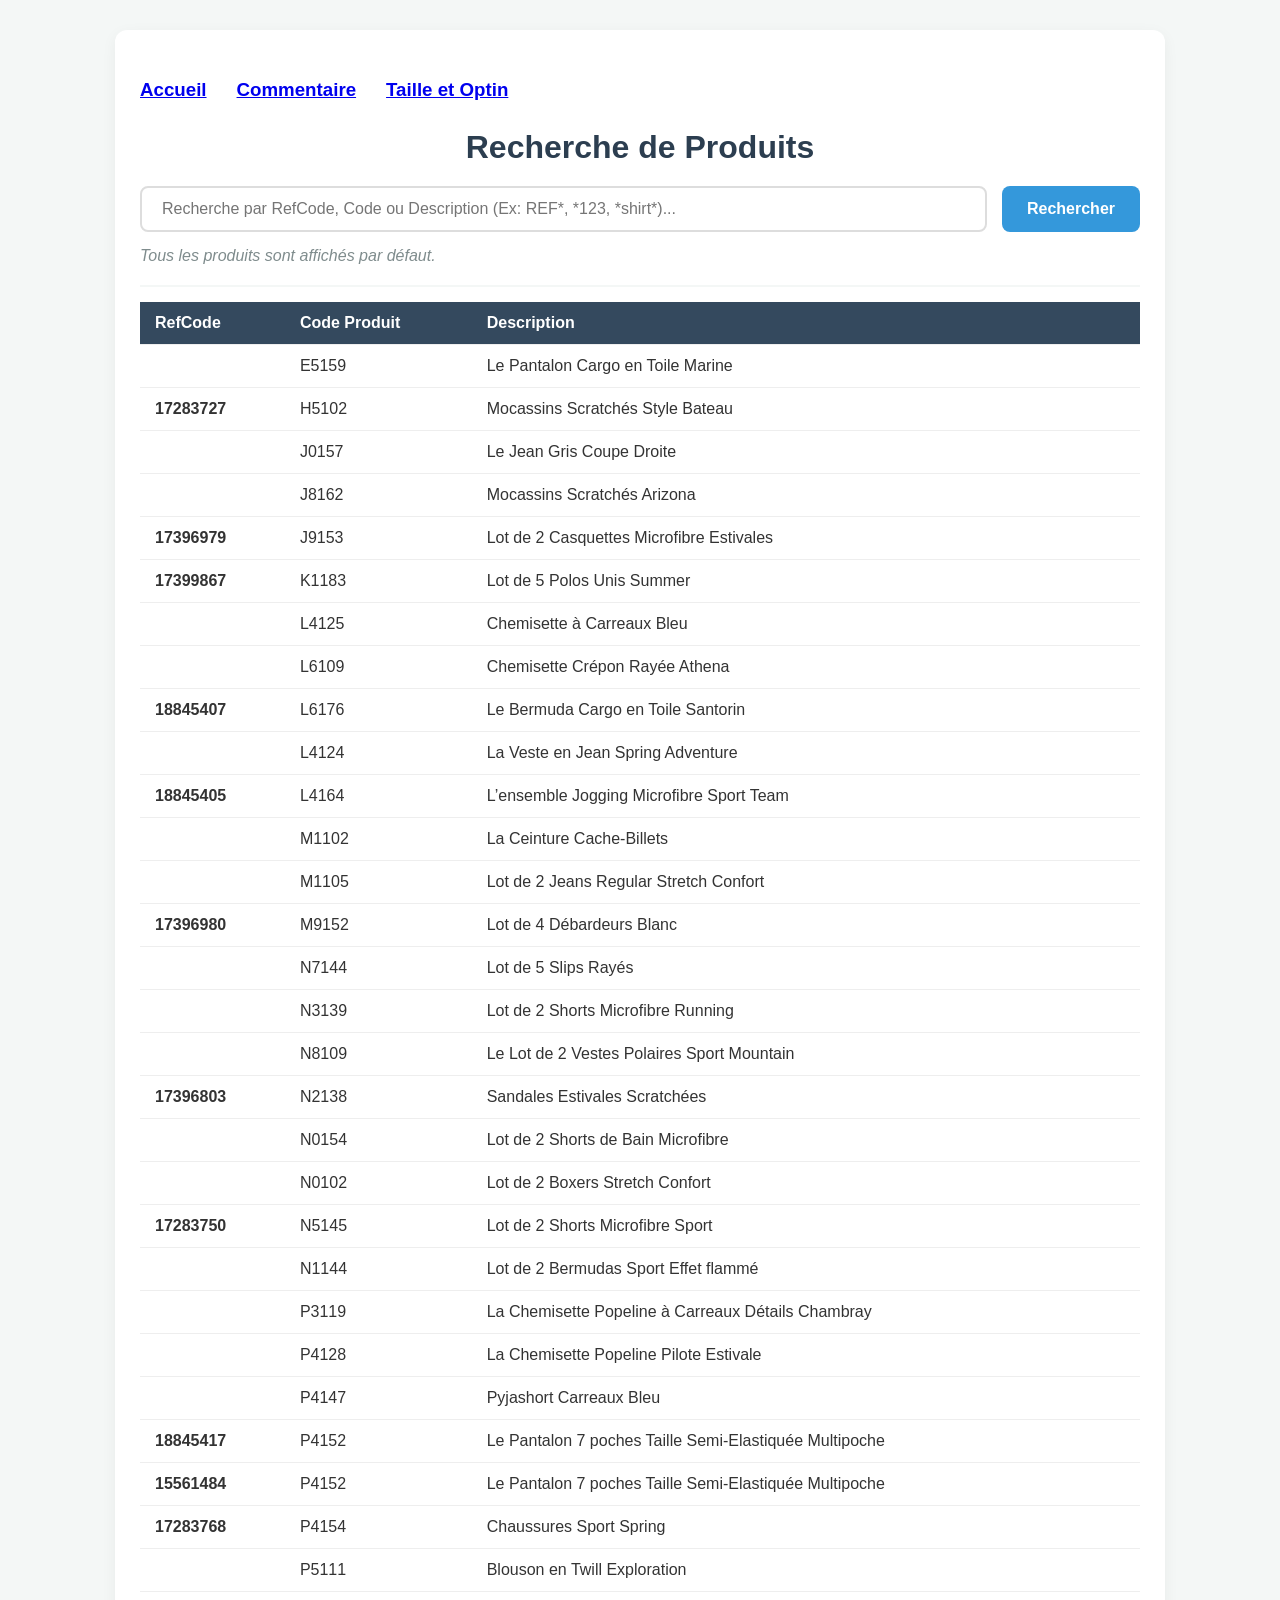
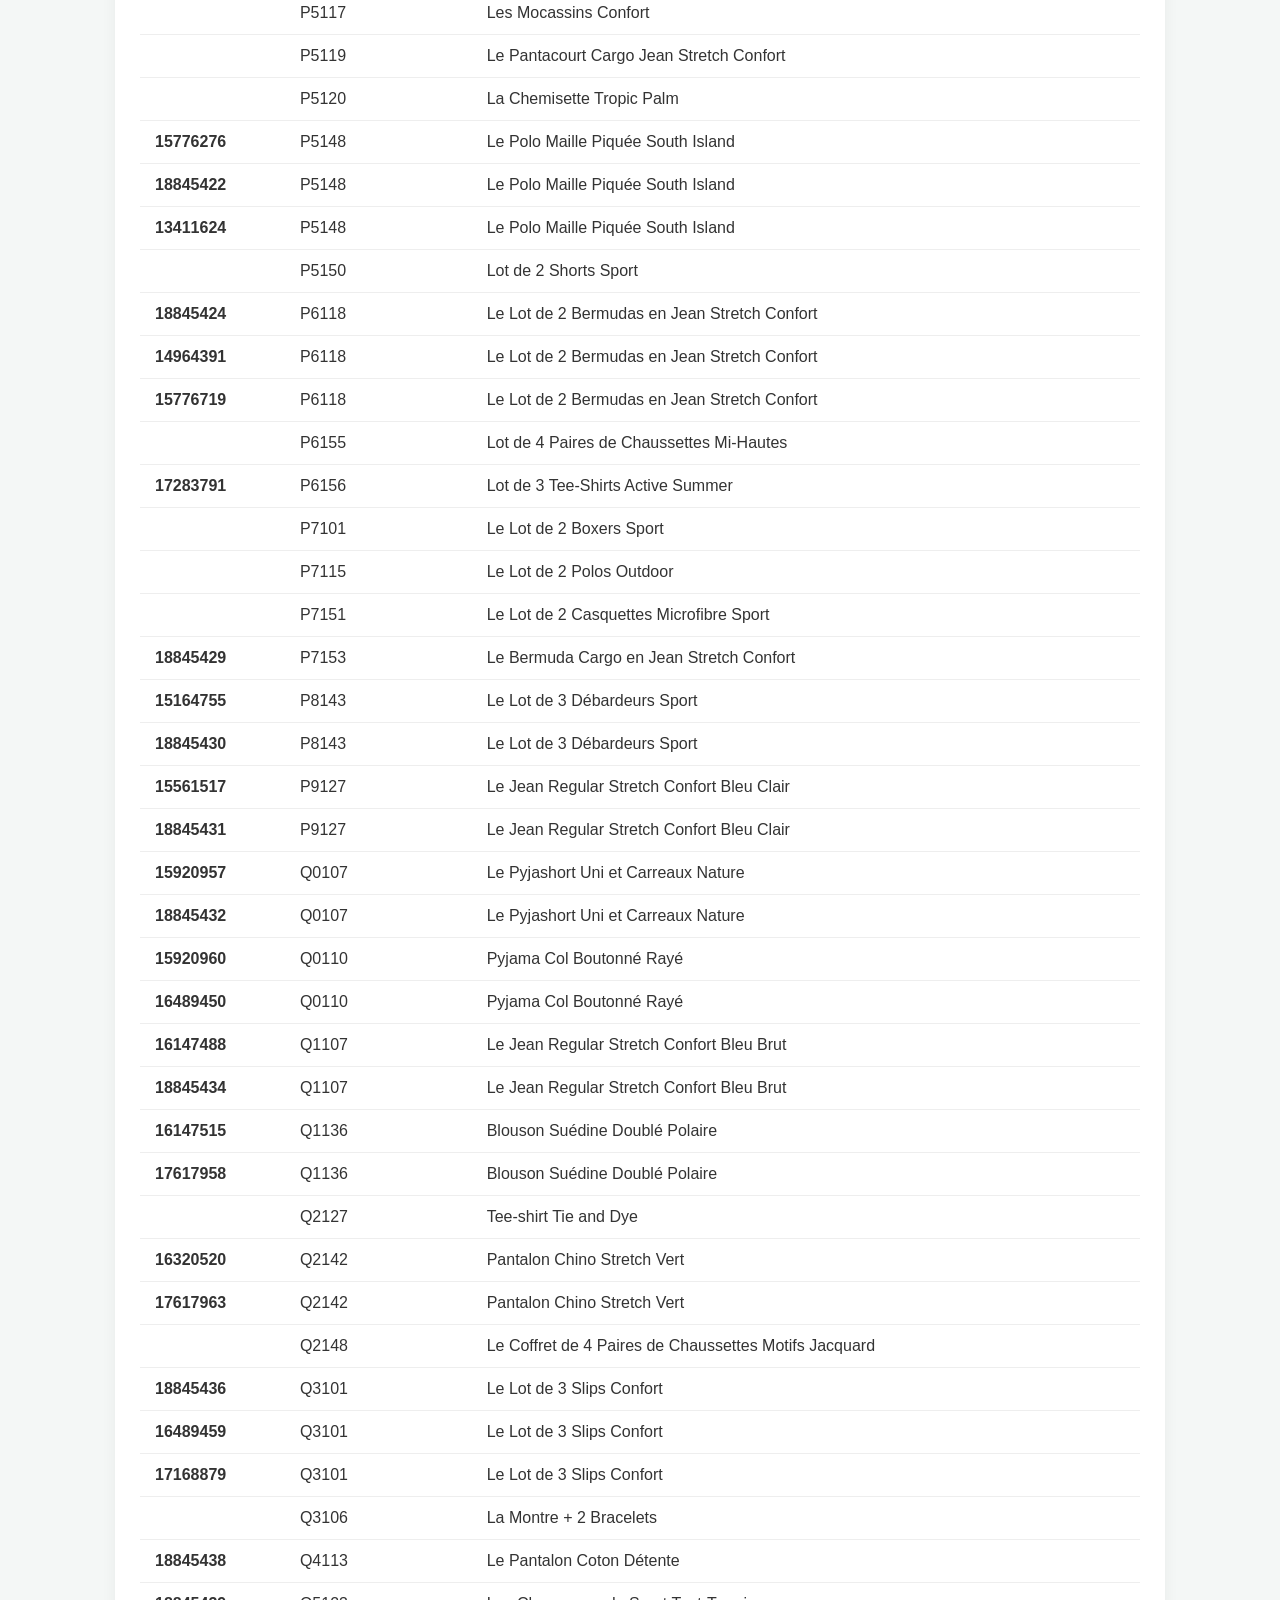
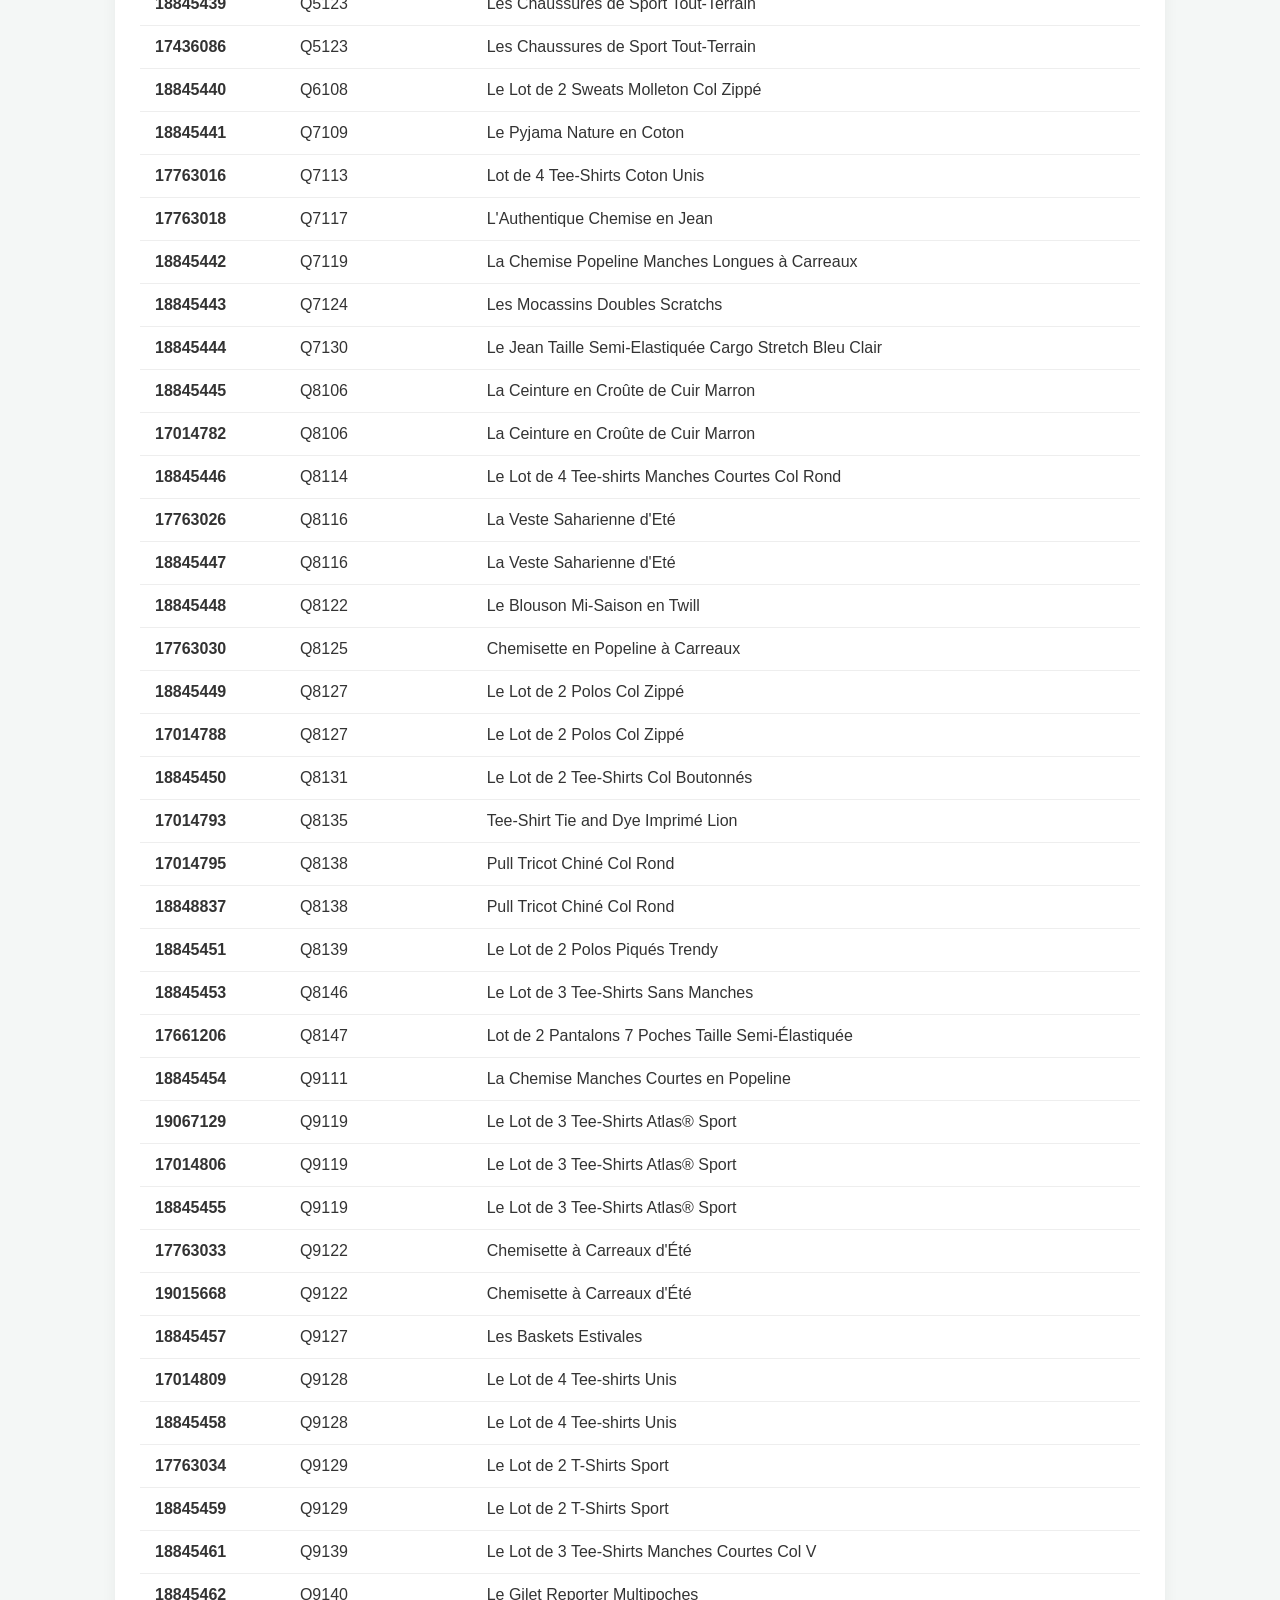
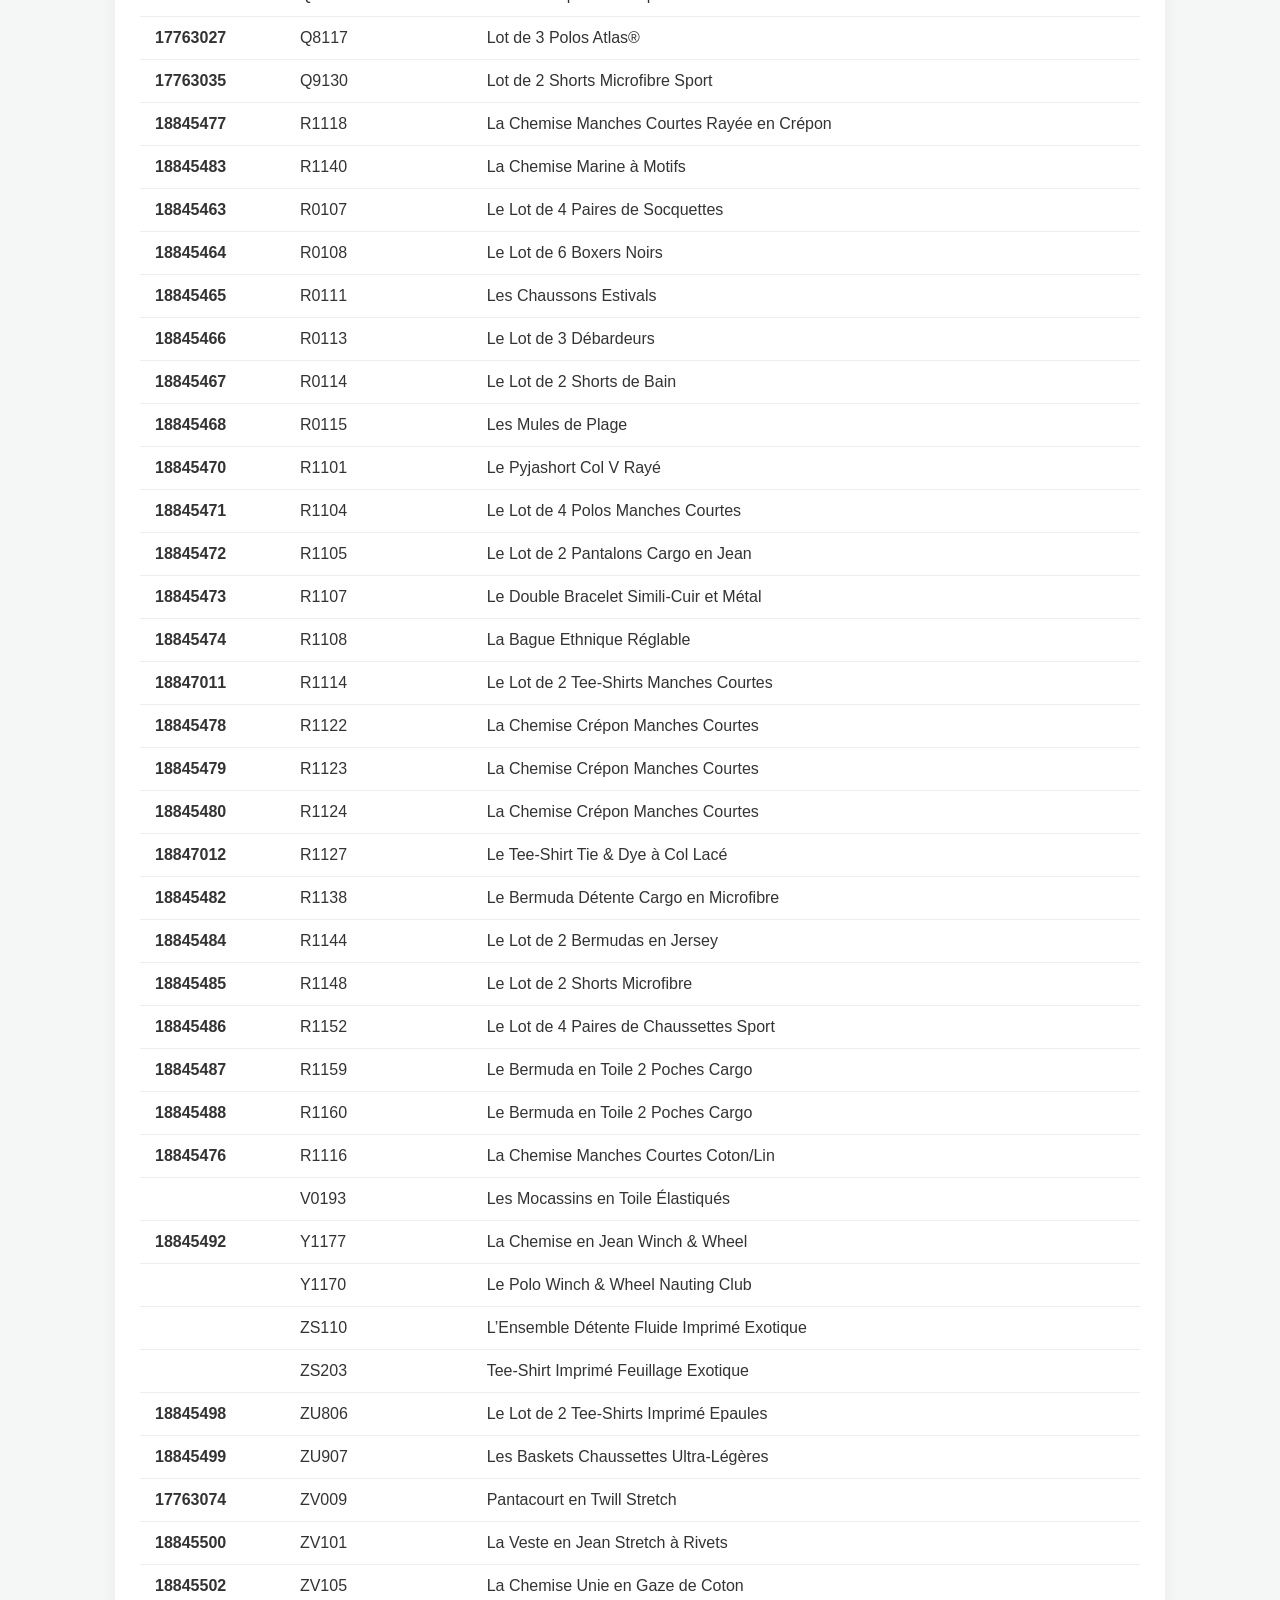
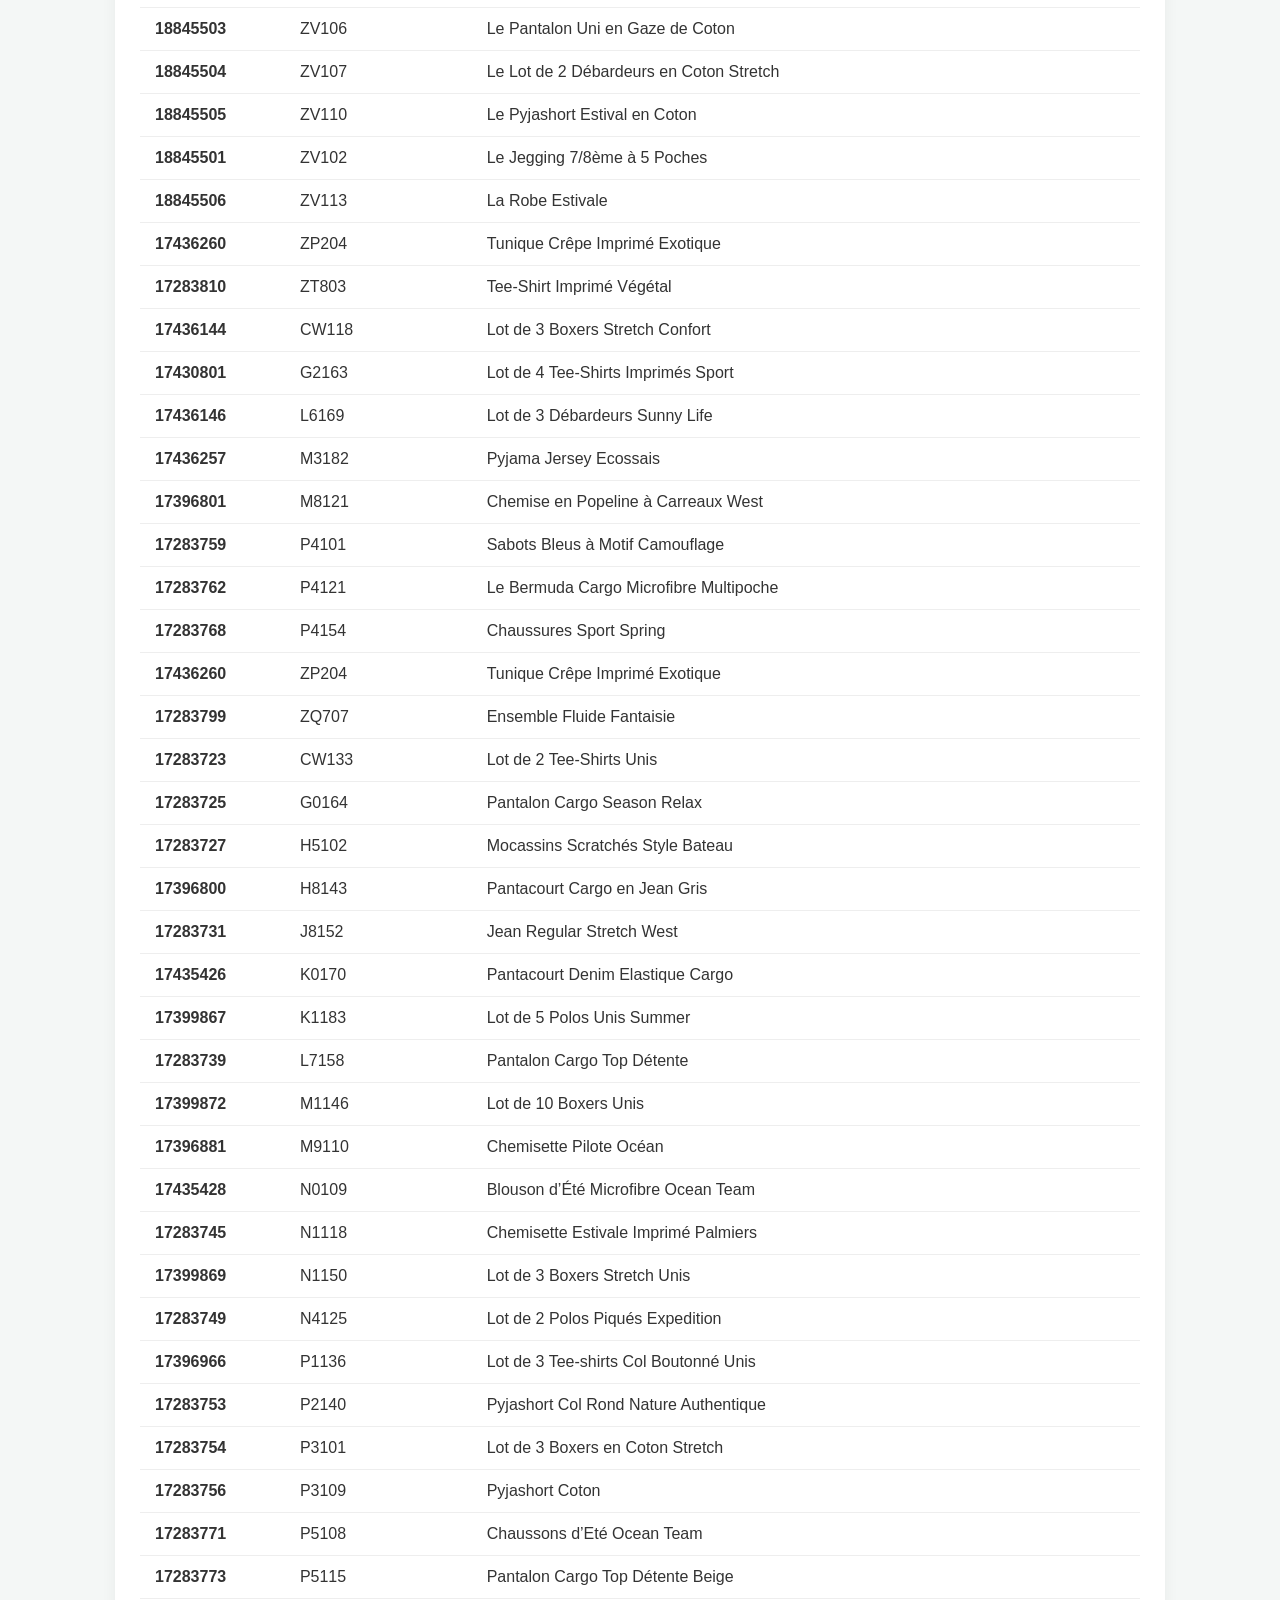
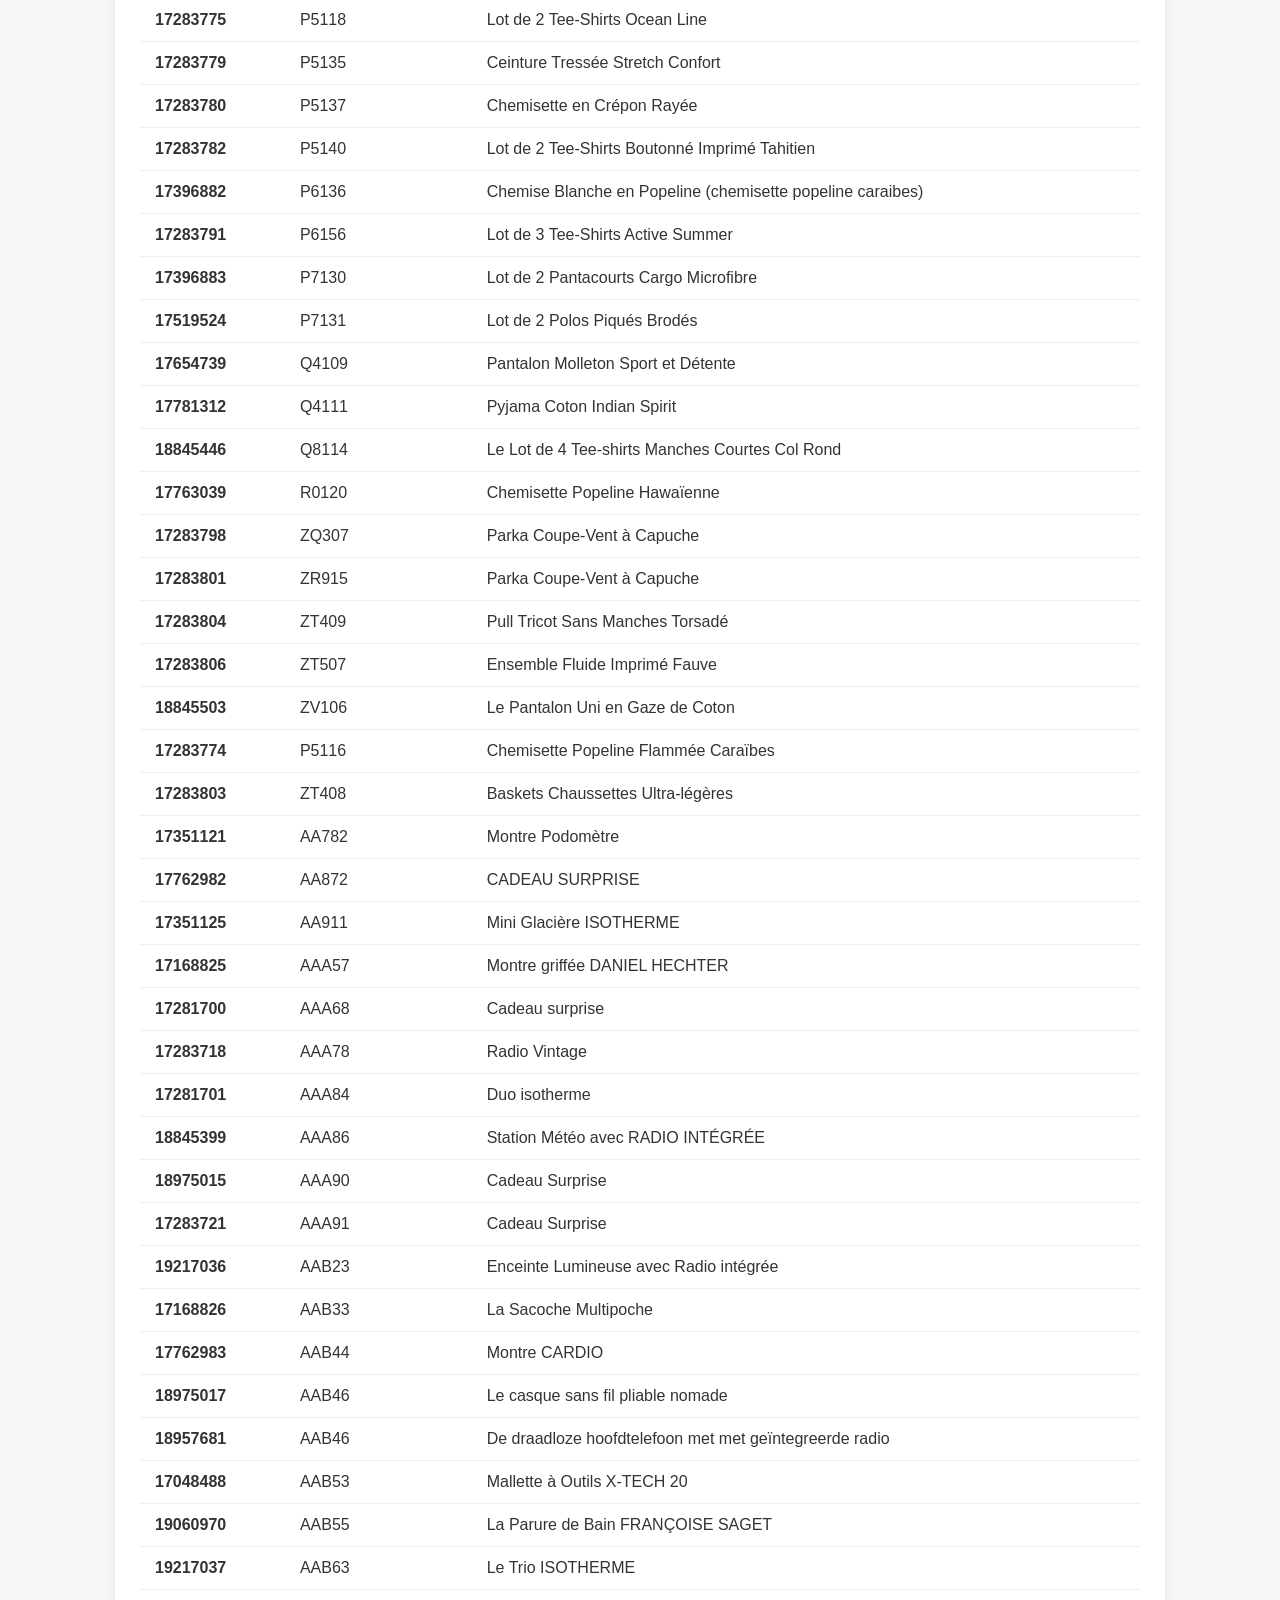
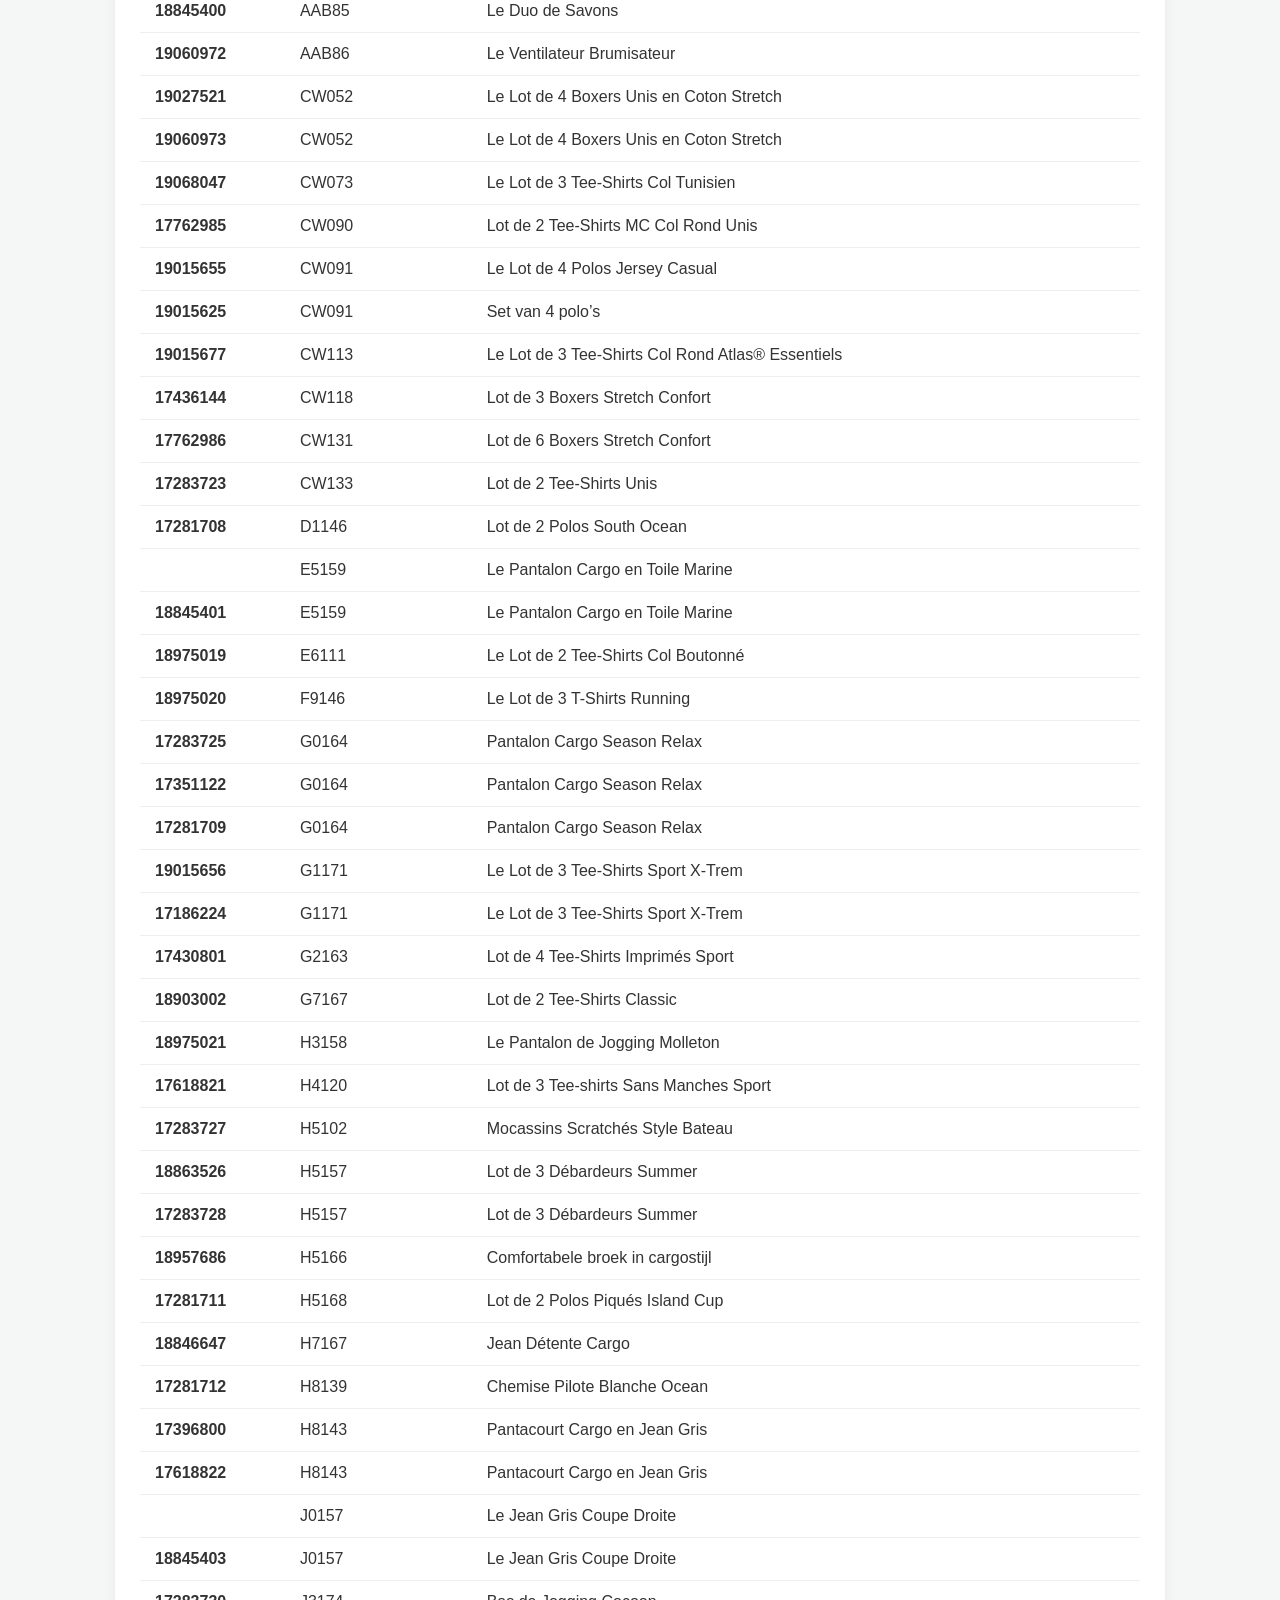
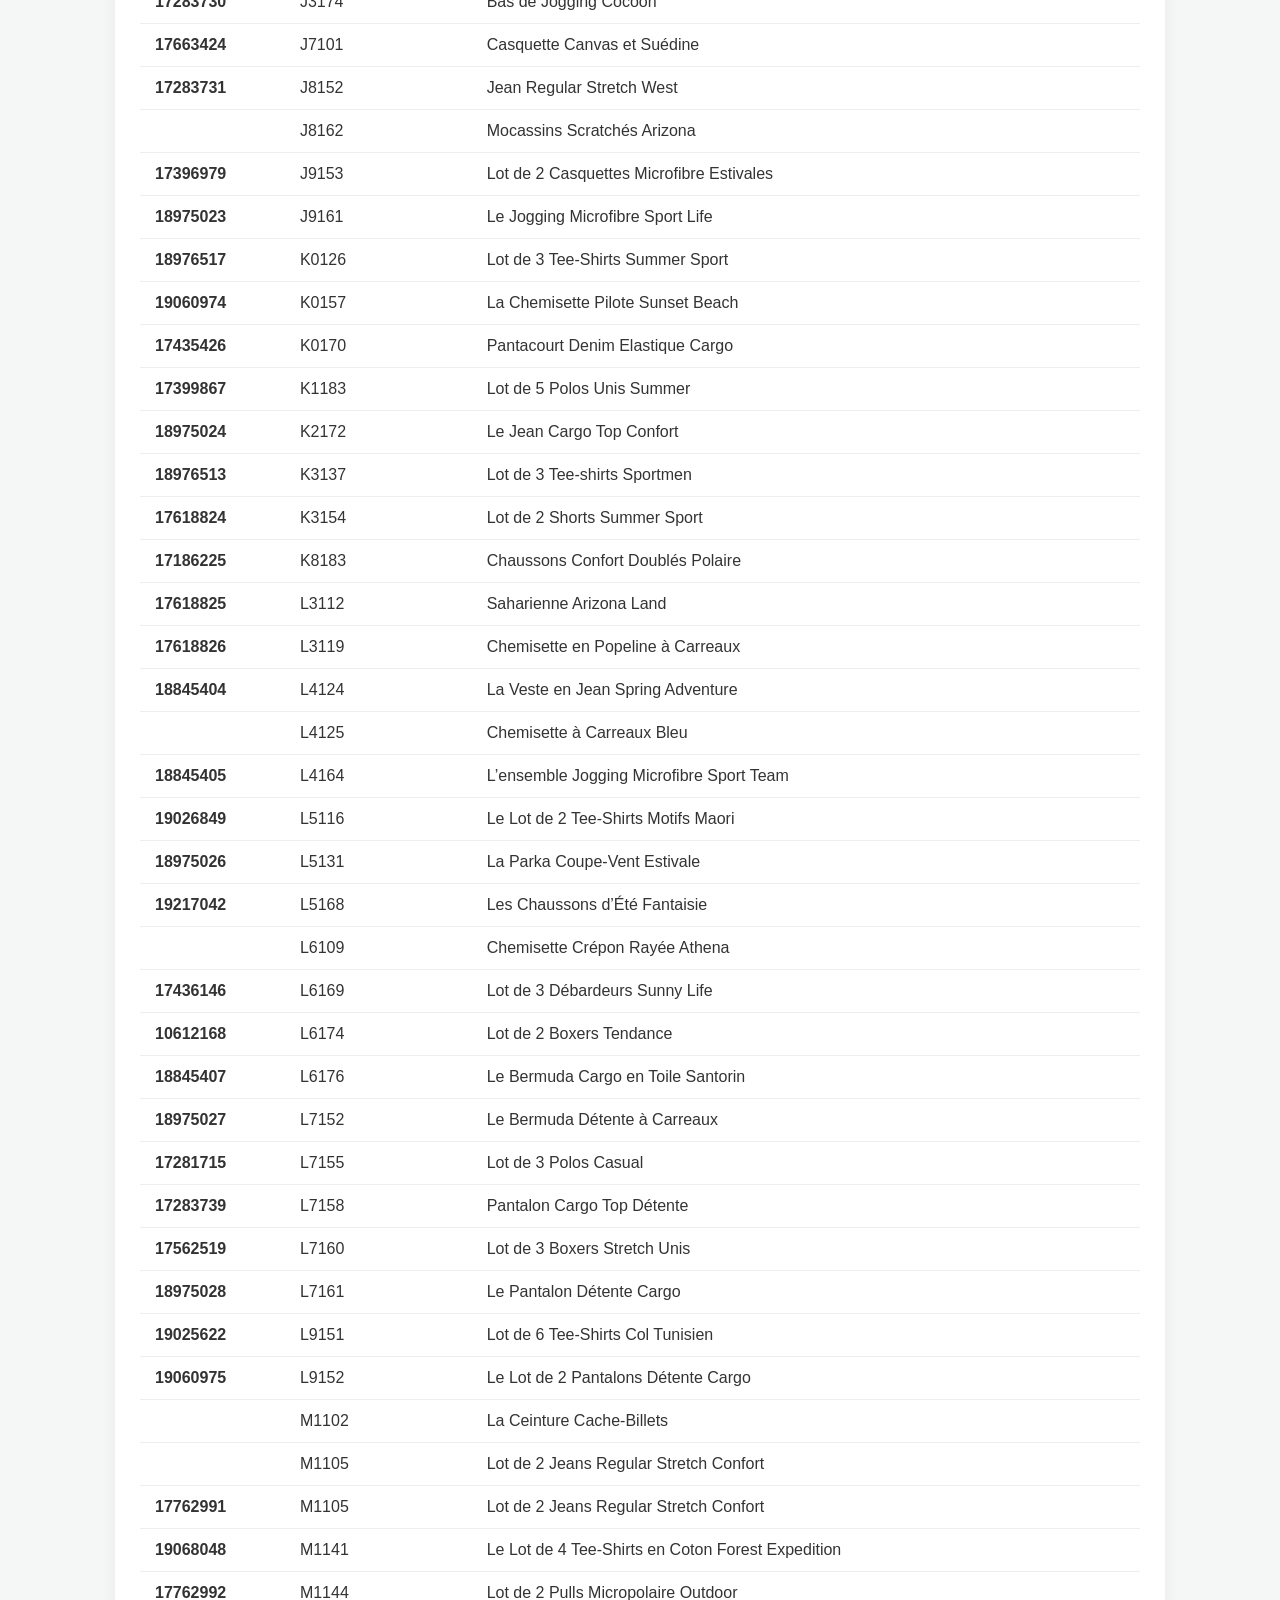
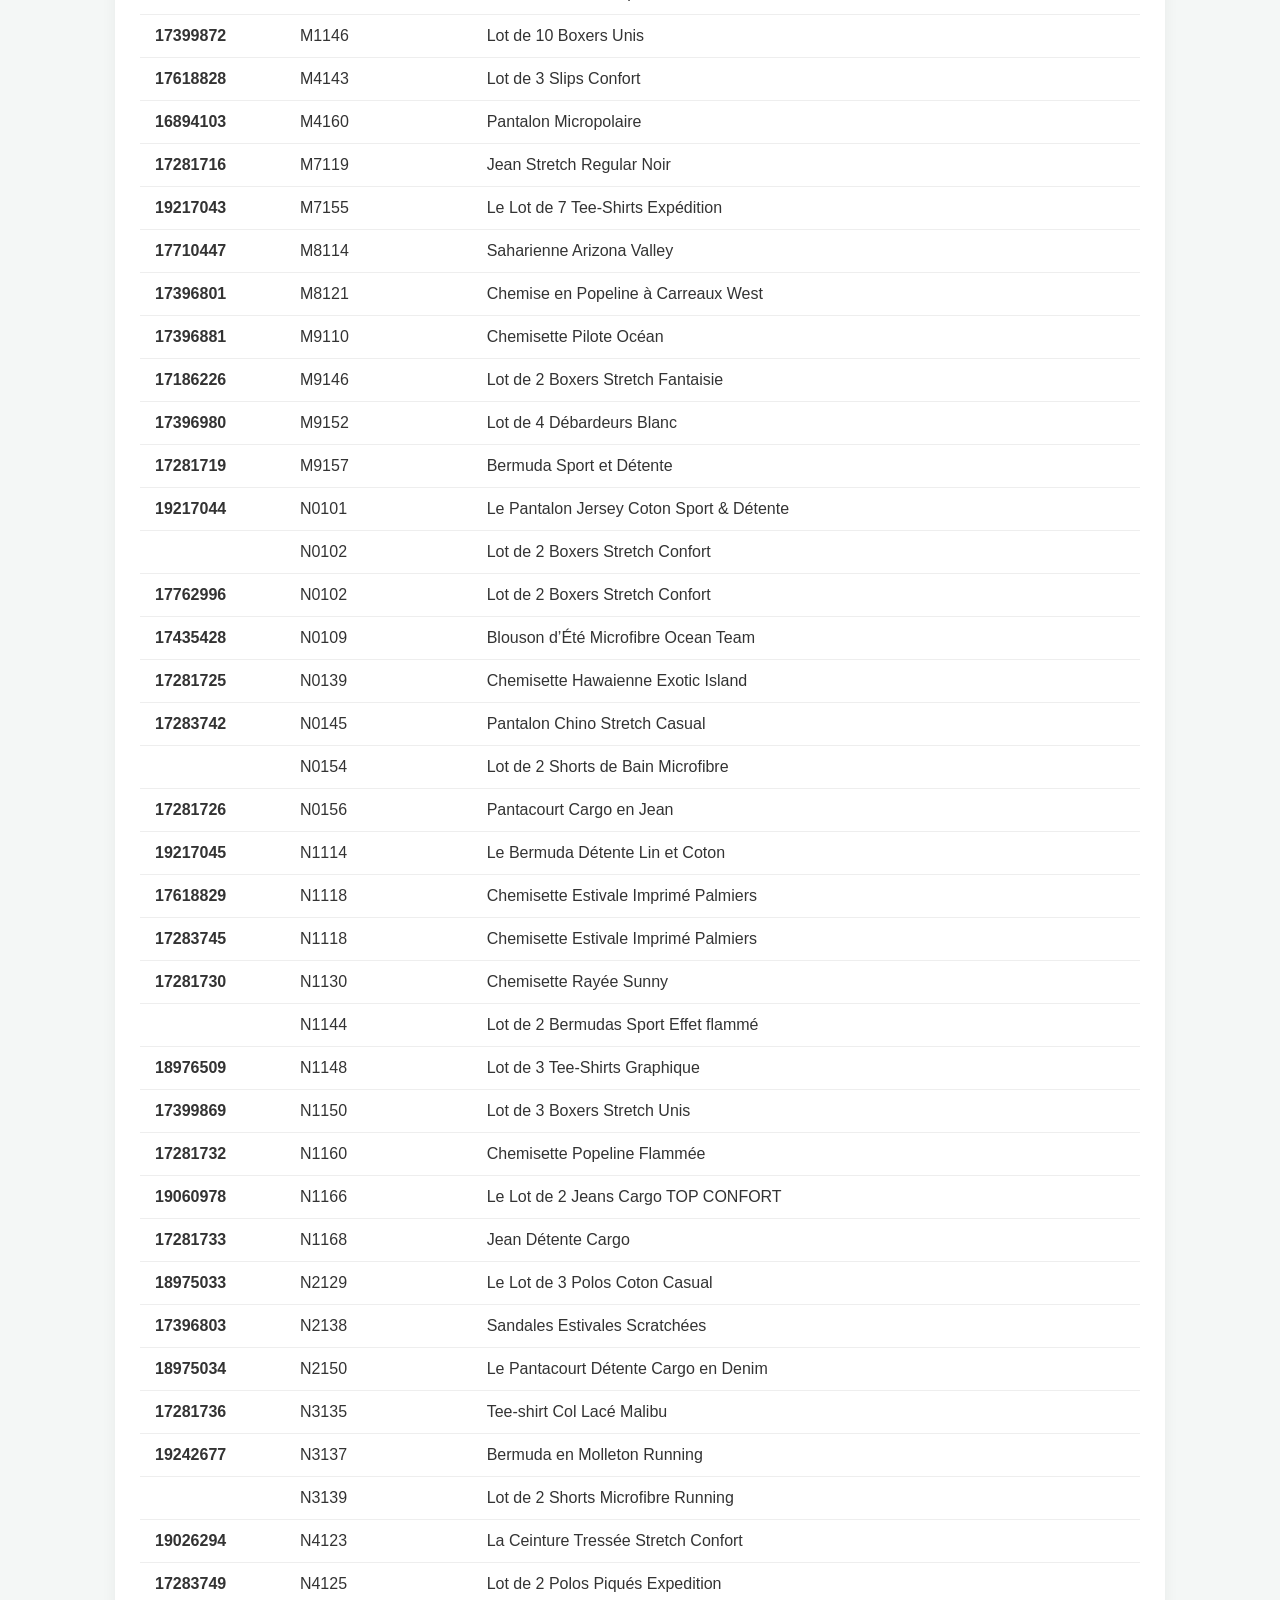
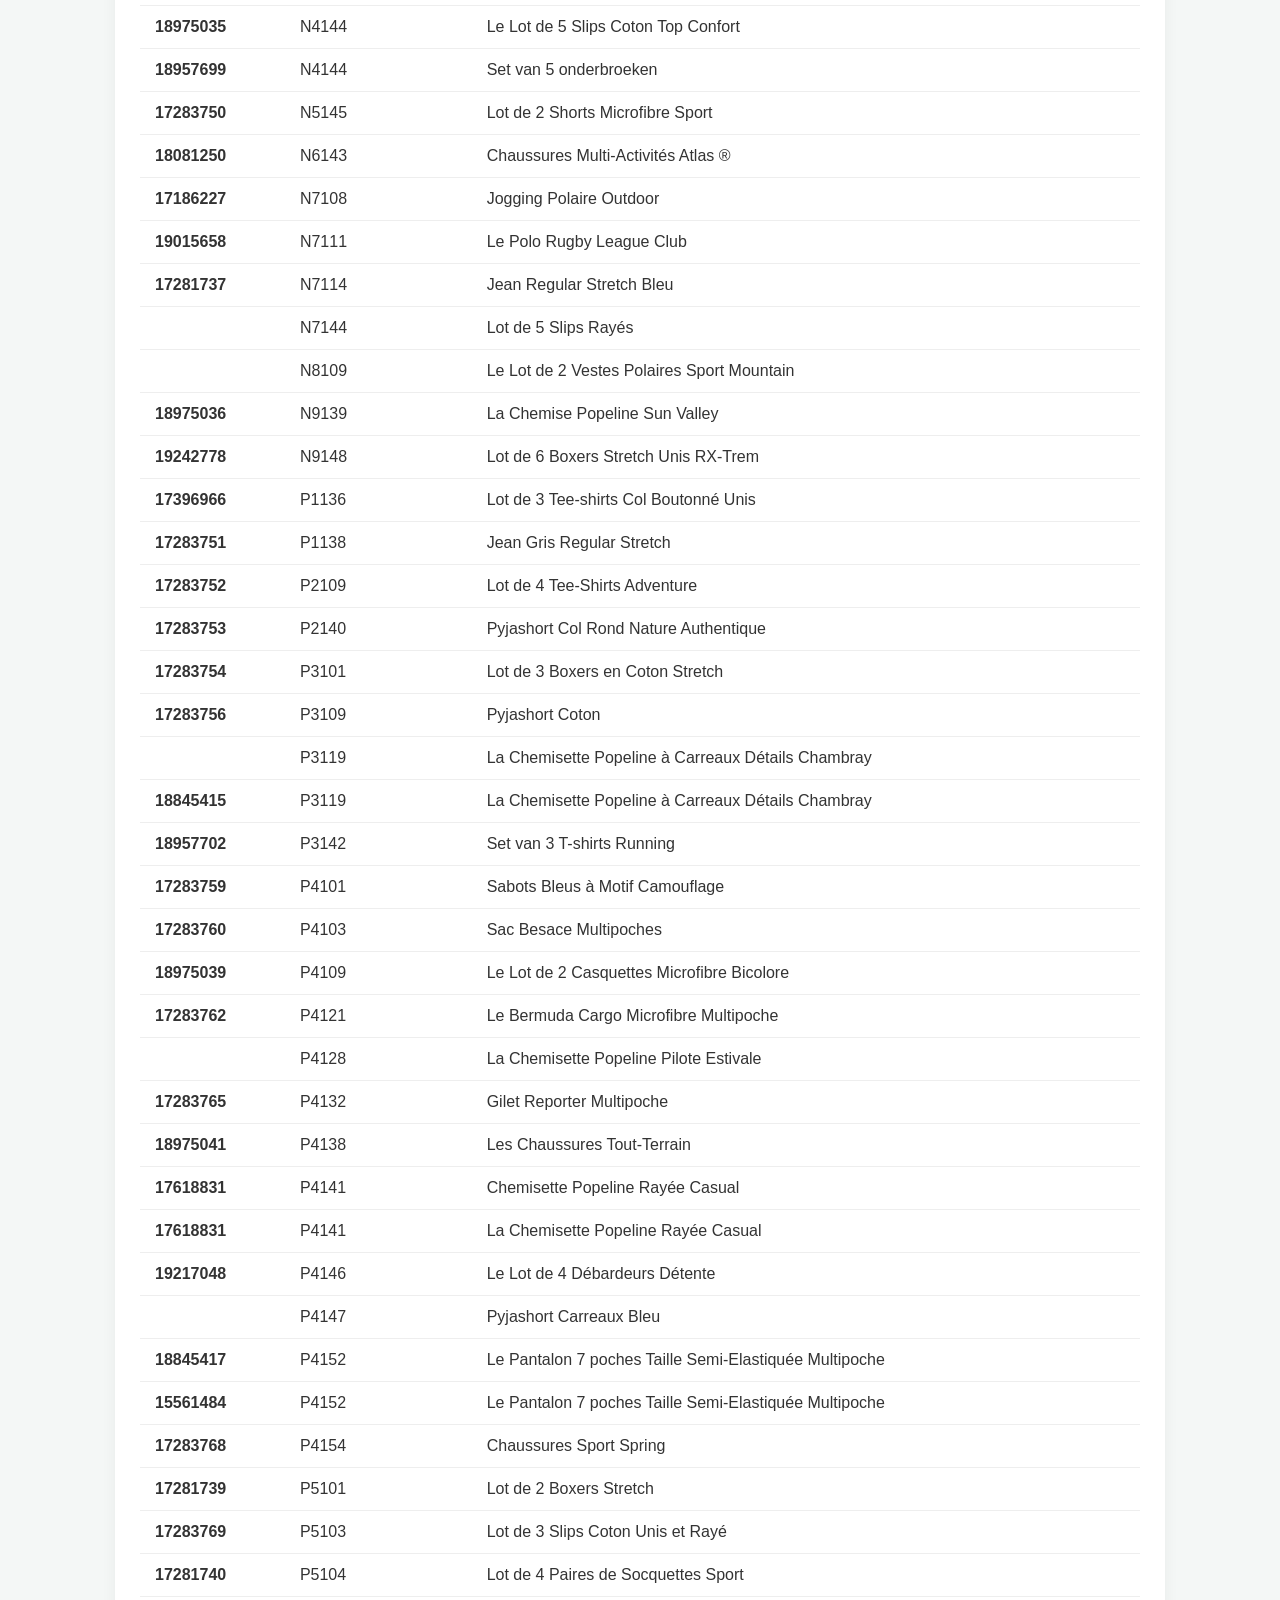
==== page2.html @ a87cfc14 "Add files via upload" ====
<!DOCTYPE html>
<html lang="fr">
<head>
    <meta charset="UTF-8">
    <meta name="viewport" content="width=device-width, initial-scale=1.0">
    <title>CONSIGNES ET OUTILS</title>
    <link rel="stylesheet" href="page2.css">
<link rel="icon" href="image/DSCF6247.png" type="image/png">    
</head>
<body>
 
<div class="container">
    <div class="header-fixe">
        <section class="colonne">
            <div>
    <h3 class="bg-light"><a href="index.HTML" class="btn btn-warning btn-sm fw-bold shadow-sm">Accueil</a></h3>
    </div>
    <div>
    <h3 class="bg-light"><a href="page3.html" class="btn btn-warning btn-sm fw-bold shadow-sm">Commentaire</a></h3>    
    </div>
    <div>
    <h3 class="bg-light"><a href="page4.html" class="btn btn-warning btn-sm fw-bold shadow-sm">Taille et Optin</a></h3>    
    </div>
    </section>
        <h1>Recherche de Produits</h1>
        
        <div class="search-box">
            <input type="text" id="searchInput" placeholder="Recherche par RefCode, Code ou Description (Ex: REF*, *123, *shirt*)...">
            <button id="searchBtn">Rechercher</button>
        </div>

        <div id="infoZone" class="info-text">Tous les produits sont affichés par défaut.</div>
    </div>

    <table>
        <thead>
            <tr>
                <th>RefCode</th>
                <th>Code Produit</th>
                <th>Description</th>
            </tr>
        </thead>
        <tbody id="resultTableBody"></tbody>
    </table>
</div>
<script src="page2.js"></script>

</body>
</html>
---- page2.css ----
/* --- STYLE GLOBAL --- */
        body {
            font-family: 'Segoe UI', Tahoma, Geneva, Verdana, sans-serif;
            background-color: #f4f7f6;
            color: #333;
            margin: 0;
            padding: 30px;
        }

        .container {
            max-width: 1000px;
            margin: 0 auto;
            background: white;
            padding: 25px;
            border-radius: 12px;
            box-shadow: 0 4px 15px rgba(0,0,0,0.05);
        }

        /* --- CONTENEUR D'EN-TÊTE FIGÉ (Sticky) --- */
        .header-fixe {
            position: sticky;
            top: 0;
            background-color: white; /* Fond blanc opaque indispensable pour masquer les produits dessous */
            z-index: 100;            /* Reste au-dessus de tout le reste */
            padding-top: 5px;
            padding-bottom: 15px;
            border-bottom: 2px solid #f4f7f6; /* Petite séparation esthétique */
        }

        h1 {
            text-align: center;
            color: #2c3e50;
            margin-top: 10px;
            margin-bottom: 20px;
        }

        /* --- BARRE DE RECHERCHE --- */
        .search-box {
            display: flex;
            gap: 15px;
            margin-bottom: 15px;
        }

        input[type="text"] {
            flex: 1;
            padding: 12px 20px;
            font-size: 16px;
            border: 2px solid #ddd;
            border-radius: 8px;
            outline: none;
            transition: border-color 0.3s;
        }

        input[type="text"]:focus {
            border-color: #3498db;
        }

        button {
            padding: 12px 25px;
            font-size: 16px;
            background-color: #3498db;
            color: white;
            border: none;
            border-radius: 8px;
            cursor: pointer;
            font-weight: bold;
            transition: background-color 0.2s;
        }

        button:hover {
            background-color: #2980b9;
        }

        .info-text {
            font-style: italic;
            color: #7f8c8d;
            margin-bottom: 5px;
        }

        /* --- TABLEAU DE RÉSULTATS --- */
        table {
            width: 100%;
            border-collapse: collapse;
            margin-top: 15px;
            background: white;
        }

        th, td {
            padding: 12px 15px;
            text-align: left;
            border-bottom: 1px solid #eee;
        }

        /* --- LIGNES DE TITRES FIGÉES JUSTE EN DESSOUS --- */
        th {
            background-color: #34495e;
            color: white;
            font-weight: 600;
            position: sticky;
            top: 185px;  /* S'aligne parfaitement après le bloc .header-fixe */
            z-index: 90;  /* Niveau de superposition légèrement inférieur au header principal */
        }

        tr:hover {
            background-color: #f9f9f9;
        }

        .no-result {
            text-align: center;
            padding: 20px;
            color: #e74c3c;
            font-weight: bold;
        }
.colonne{display: flex;
gap: 30px   ;
}
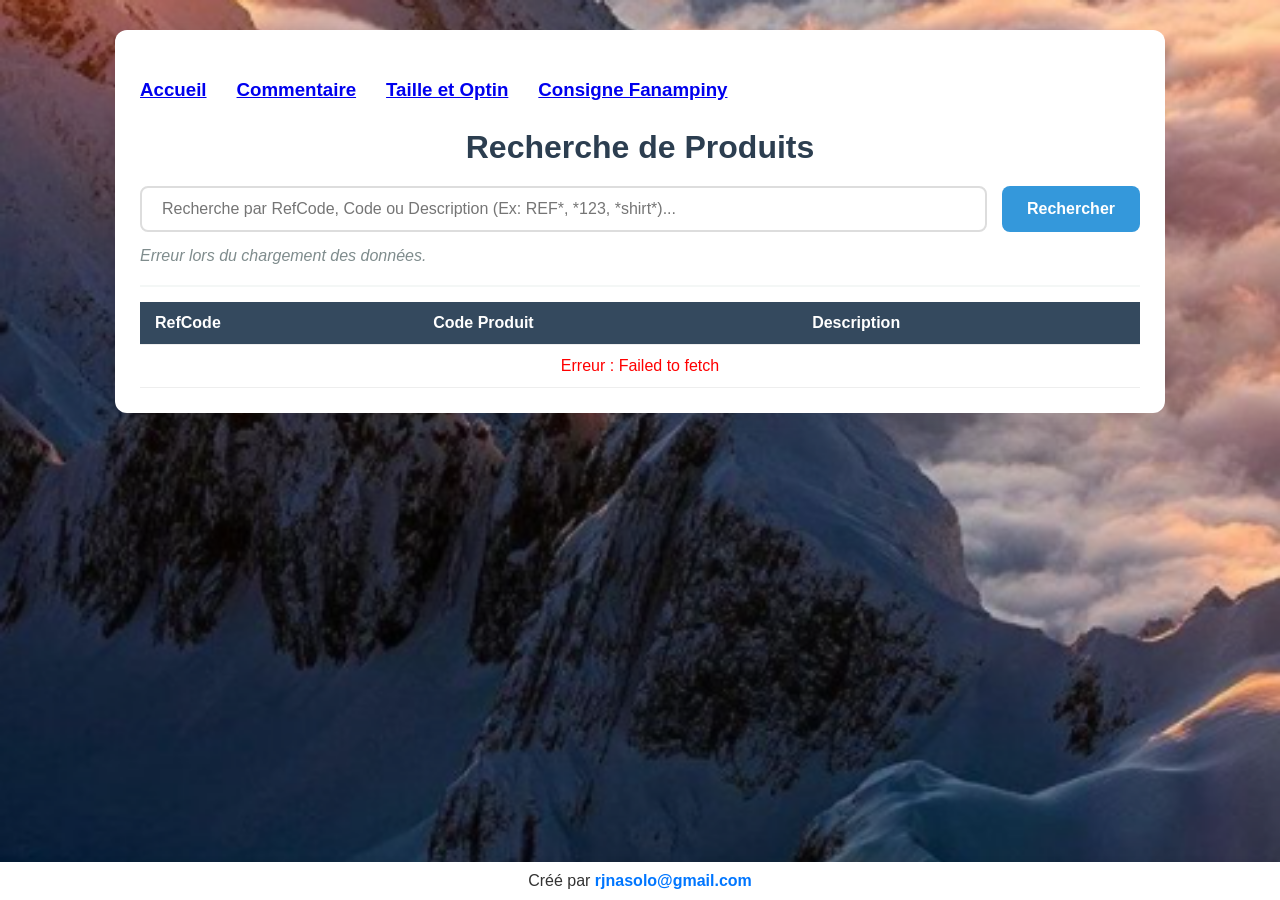
==== commit 662bf40a: "Add files via upload" ====
--- a/page2.html
+++ b/page2.html
@@ -13,13 +13,16 @@
     <div class="header-fixe">
         <section class="colonne">
             <div>
-    <h3 class="bg-light"><a href="index.HTML" class="btn btn-warning btn-sm fw-bold shadow-sm">Accueil</a></h3>
+    <h3 class="bg-light"><a href="index.html" class="btn btn-warning btn-sm fw-bold shadow-sm">Accueil</a></h3>
     </div>
     <div>
     <h3 class="bg-light"><a href="page3.html" class="btn btn-warning btn-sm fw-bold shadow-sm">Commentaire</a></h3>    
     </div>
     <div>
-    <h3 class="bg-light"><a href="page4.html" class="btn btn-warning btn-sm fw-bold shadow-sm">Taille et Optin</a></h3>    
+    <h3 class="bg-light"><a href="page4.html" class="btn btn-warning btn-sm fw-bold shadow-sm">Taille et Optin</a></h3>
+    </div>
+    <div>
+        <h3 class="bg-light"><a href="page6.html" class="btn btn-warning btn-sm fw-bold shadow-sm">Consigne Fanampiny</a></h3>
     </div>
     </section>
         <h1>Recherche de Produits</h1>
@@ -44,6 +47,6 @@
     </table>
 </div>
 <script src="page2.js"></script>
-
+<script src="page6.js"></script>
 </body>
 </html>
